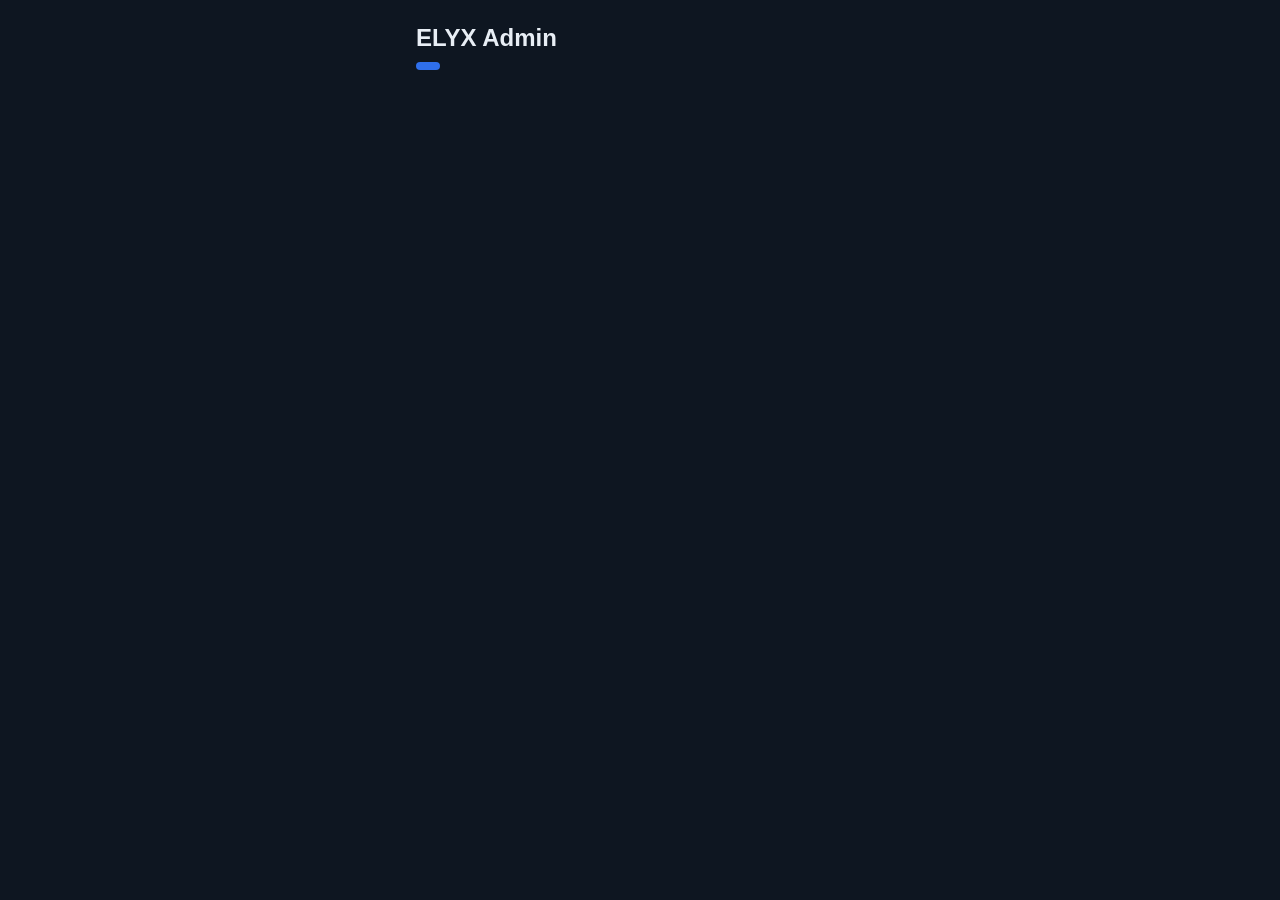
==== webapp/admin.html @ 0fe27d2d "ELYX airdrop bot + Telegram Mini App" ====
<!DOCTYPE html>
<html lang="en">
<head>
  <meta charset="UTF-8" />
  <meta name="viewport" content="width=device-width, initial-scale=1.0" />
  <title>ELYX Admin</title>
  <script src="https://telegram.org/js/telegram-web-app.js"></script>
  <link rel="stylesheet" href="style.css" />
</head>
<body>
  <main class="wrap">
    <header>
      <h1>ELYX Admin</h1>
      <p id="phase-banner" class="phase-banner"></p>
    </header>

    <section class="card" id="locked" hidden>
      <p>This panel is for campaign admins only.</p>
    </section>

    <div id="panel" hidden>
      <section class="card">
        <h2>Stats</h2>
        <div class="stat-grid">
          <div class="stat"><span id="st-total">0</span><label>users</label></div>
          <div class="stat"><span id="st-whitelisted">0</span><label>whitelisted</label></div>
          <div class="stat"><span id="st-wallets">0</span><label>wallets</label></div>
          <div class="stat"><span id="st-referred">0</span><label>via referral</label></div>
        </div>
      </section>

      <section class="card">
        <h2>Campaign phase</h2>
        <div class="phase-buttons">
          <button class="btn small phase-btn" data-phase="1">1 Whitelist</button>
          <button class="btn small phase-btn" data-phase="2">2 Points</button>
          <button class="btn small phase-btn" data-phase="3">3 Conversion</button>
          <button class="btn small phase-btn" data-phase="4">4 Airdrop</button>
        </div>
      </section>

      <section class="card">
        <h2>Whitelist requests</h2>
        <div class="row">
          <button id="approve-all" class="btn small primary">Approve all</button>
          <button id="refresh-wl" class="btn small">Refresh</button>
        </div>
        <table id="whitelist-table">
          <thead><tr><th>User</th><th></th></tr></thead>
          <tbody></tbody>
        </table>
        <p id="whitelist-empty" class="muted" hidden>No pending requests.</p>
      </section>

      <section class="card">
        <h2>Members</h2>
        <div class="row">
          <button id="export" class="btn small primary">Export CSV</button>
          <button id="refresh-users" class="btn small">Refresh</button>
        </div>
        <div class="table-wrap">
          <table id="users-table">
            <thead><tr><th>User</th><th>Points</th><th>ELYX</th><th>Wallet</th></tr></thead>
            <tbody></tbody>
          </table>
        </div>
      </section>
    </div>

    <p id="toast" class="toast" hidden></p>
  </main>
  <script src="admin.js"></script>
</body>
</html>
---- webapp/style.css ----
:root {
  color-scheme: dark;
}

* {
  box-sizing: border-box;
}

body {
  margin: 0;
  font-family: -apple-system, "Segoe UI", Roboto, Helvetica, Arial, sans-serif;
  background: var(--tg-theme-bg-color, #0e1621);
  color: var(--tg-theme-text-color, #e8eef5);
}

.wrap {
  max-width: 480px;
  margin: 0 auto;
  padding: 16px;
}

h1 {
  font-size: 1.5rem;
  margin: 8px 0 4px;
}

h2 {
  font-size: 1rem;
  margin: 0 0 10px;
}

.muted {
  color: var(--tg-theme-hint-color, #8a99a8);
  font-size: 0.85rem;
}

.big {
  font-size: 1.6rem;
  font-weight: 700;
  margin: 6px 0;
}

.phase-banner {
  display: inline-block;
  background: var(--tg-theme-button-color, #2f6feb);
  color: var(--tg-theme-button-text-color, #fff);
  border-radius: 999px;
  padding: 4px 12px;
  font-size: 0.8rem;
  margin: 4px 0 0;
}

.mono {
  font-family: ui-monospace, SFMono-Regular, Menlo, monospace;
  font-size: 0.78rem;
  word-break: break-all;
}

.card {
  background: var(--tg-theme-secondary-bg-color, #17212b);
  border-radius: 14px;
  padding: 14px;
  margin: 14px 0;
}

.tasks {
  list-style: none;
  margin: 0;
  padding: 0;
}

.tasks li {
  display: flex;
  gap: 10px;
  padding: 10px 0;
  border-top: 1px solid rgba(255, 255, 255, 0.06);
}

.tasks li:first-child {
  border-top: none;
}

.task-body {
  flex: 1;
}

.row {
  display: flex;
  gap: 8px;
  margin-top: 8px;
  align-items: center;
}

.btn {
  display: inline-block;
  background: var(--tg-theme-button-color, #2f6feb);
  color: var(--tg-theme-button-text-color, #fff);
  border: none;
  border-radius: 10px;
  padding: 8px 14px;
  font-size: 0.85rem;
  text-decoration: none;
  cursor: pointer;
}

.btn.small {
  padding: 6px 12px;
}

.btn.primary {
  background: var(--tg-theme-button-color, #2f6feb);
}

input[readonly] {
  flex: 1;
  min-width: 0;
  background: rgba(255, 255, 255, 0.05);
  border: 1px solid rgba(255, 255, 255, 0.12);
  border-radius: 10px;
  color: inherit;
  padding: 8px 10px;
}

.done .task-body strong {
  opacity: 0.7;
}

.toast {
  position: fixed;
  left: 50%;
  bottom: 24px;
  transform: translateX(-50%);
  background: #222f3d;
  border: 1px solid rgba(255, 255, 255, 0.15);
  border-radius: 10px;
  padding: 10px 16px;
  font-size: 0.85rem;
}

#ton-connect {
  margin-top: 8px;
}

.stat-grid {
  display: grid;
  grid-template-columns: repeat(2, 1fr);
  gap: 10px;
}

.stat {
  background: rgba(255, 255, 255, 0.04);
  border-radius: 10px;
  padding: 12px;
  text-align: center;
}

.stat span {
  display: block;
  font-size: 1.4rem;
  font-weight: 700;
}

.stat label {
  font-size: 0.75rem;
  color: var(--tg-theme-hint-color, #8a99a8);
}

.phase-buttons {
  display: flex;
  flex-wrap: wrap;
  gap: 8px;
}

.phase-btn.active {
  outline: 2px solid var(--tg-theme-button-text-color, #fff);
}

table {
  width: 100%;
  border-collapse: collapse;
  font-size: 0.82rem;
  margin-top: 10px;
}

th, td {
  text-align: left;
  padding: 6px 4px;
  border-bottom: 1px solid rgba(255, 255, 255, 0.06);
}

.table-wrap {
  overflow-x: auto;
}

.admin-link {
  display: block;
  text-align: center;
  margin-top: 10px;
  font-size: 0.85rem;
}
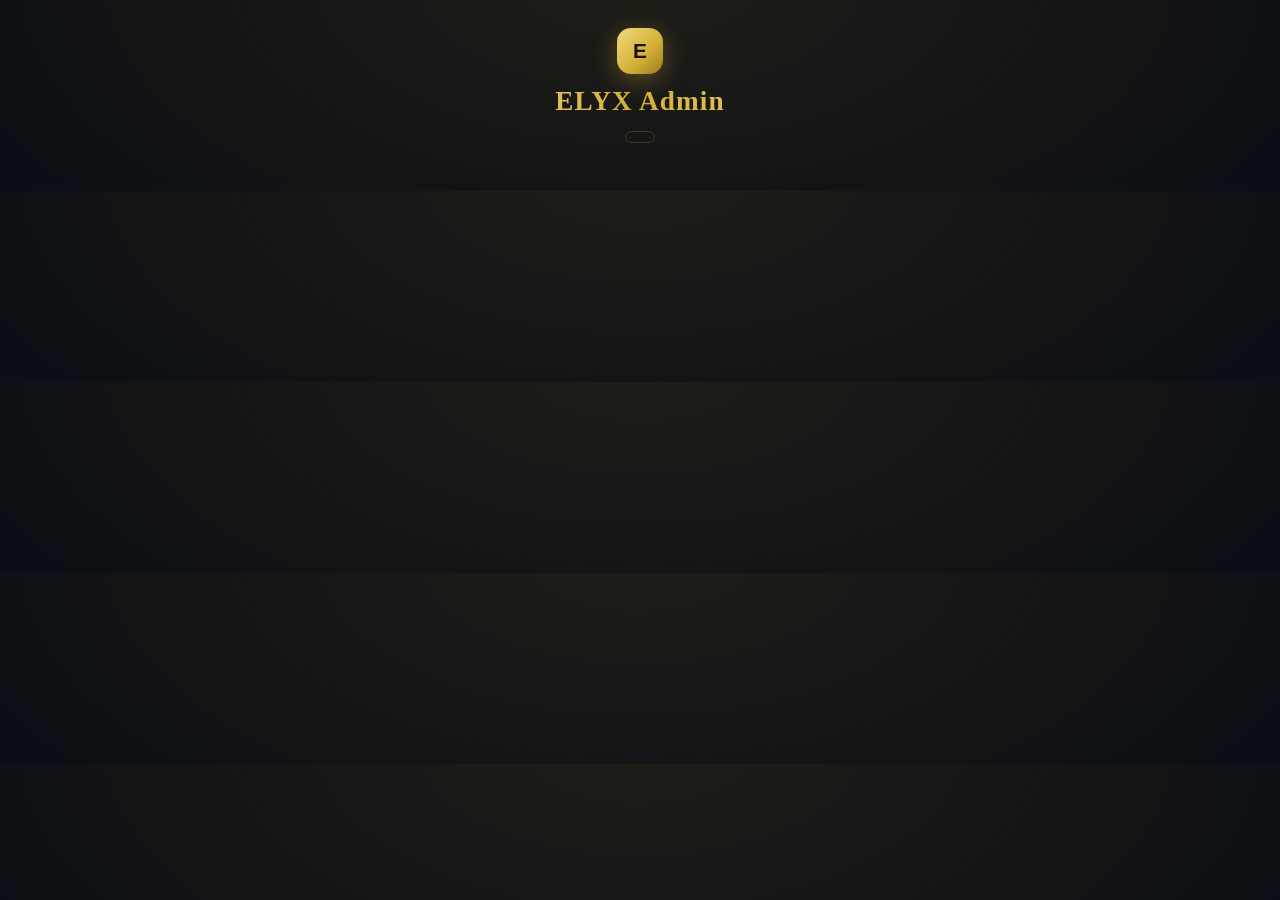
==== commit fef04de6: "ELYX brand redesign for Mini App + admin panel" ====
--- a/webapp/admin.html
+++ b/webapp/admin.html
@@ -9,9 +9,12 @@
 </head>
 <body>
   <main class="wrap">
-    <header>
+    <header class="brand">
+      <span class="mark">E</span>
       <h1>ELYX Admin</h1>
-      <p id="phase-banner" class="phase-banner"></p>
+      <div class="phase-banner-wrap">
+        <span id="phase-banner" class="phase-banner"></span>
+      </div>
     </header>
 
     <section class="card" id="locked" hidden>
--- a/webapp/style.css
+++ b/webapp/style.css
@@ -1,5 +1,13 @@
 :root {
   color-scheme: dark;
+  --gold: #d4af37;
+  --gold-bright: #f0d97c;
+  --gold-dim: rgba(212, 175, 55, 0.22);
+  --ink: #0b0e14;
+  --card: #131926;
+  --card-edge: rgba(212, 175, 55, 0.16);
+  --text: #f2ead8;
+  --muted: #93a0b4;
 }
 
 * {
@@ -9,45 +17,100 @@
 body {
   margin: 0;
   font-family: -apple-system, "Segoe UI", Roboto, Helvetica, Arial, sans-serif;
-  background: var(--tg-theme-bg-color, #0e1621);
-  color: var(--tg-theme-text-color, #e8eef5);
+  background: radial-gradient(1200px 600px at 50% -10%, rgba(212, 175, 55, 0.10), transparent 60%), var(--ink);
+  color: var(--text);
 }
 
 .wrap {
   max-width: 480px;
   margin: 0 auto;
-  padding: 16px;
+  padding: 20px 16px 40px;
+}
+
+.brand {
+  text-align: center;
+  margin: 8px 0 4px;
+}
+
+.brand .mark {
+  display: inline-block;
+  width: 46px;
+  height: 46px;
+  line-height: 46px;
+  border-radius: 14px;
+  background: linear-gradient(135deg, var(--gold-bright), var(--gold) 60%, #9c7c1e);
+  color: #1a1405;
+  font-weight: 800;
+  font-size: 1.3rem;
+  box-shadow: 0 6px 24px rgba(212, 175, 55, 0.35);
 }
 
 h1 {
-  font-size: 1.5rem;
-  margin: 8px 0 4px;
+  font-family: Georgia, "Times New Roman", serif;
+  font-size: 1.7rem;
+  letter-spacing: 0.04em;
+  margin: 12px 0 4px;
+  text-align: center;
+  background: linear-gradient(90deg, var(--gold-bright), var(--gold), var(--gold-bright));
+  -webkit-background-clip: text;
+  background-clip: text;
+  color: transparent;
 }
 
 h2 {
-  font-size: 1rem;
-  margin: 0 0 10px;
+  font-size: 0.78rem;
+  letter-spacing: 0.14em;
+  text-transform: uppercase;
+  color: var(--gold);
+  margin: 0 0 12px;
+}
+
+.tagline {
+  text-align: center;
+  color: var(--muted);
+  font-size: 0.85rem;
+  margin: 0 0 6px;
+}
+
+.phase-banner {
+  display: inline-flex;
+  align-items: center;
+  gap: 6px;
+  border: 1px solid var(--gold-dim);
+  color: var(--gold-bright);
+  border-radius: 999px;
+  padding: 5px 14px;
+  font-size: 0.78rem;
+  font-weight: 600;
+  margin: 10px auto 0;
+}
+
+.phase-banner-wrap {
+  text-align: center;
+}
+
+.phase-steps {
+  display: flex;
+  justify-content: center;
+  gap: 8px;
+  margin: 12px 0 4px;
+}
+
+.phase-steps .dot {
+  width: 26px;
+  height: 5px;
+  border-radius: 999px;
+  background: rgba(255, 255, 255, 0.10);
+}
+
+.phase-steps .dot.on {
+  background: linear-gradient(90deg, var(--gold-bright), var(--gold));
+  box-shadow: 0 0 10px rgba(212, 175, 55, 0.5);
 }
 
 .muted {
-  color: var(--tg-theme-hint-color, #8a99a8);
-  font-size: 0.85rem;
-}
-
-.big {
-  font-size: 1.6rem;
-  font-weight: 700;
-  margin: 6px 0;
-}
-
-.phase-banner {
-  display: inline-block;
-  background: var(--tg-theme-button-color, #2f6feb);
-  color: var(--tg-theme-button-text-color, #fff);
-  border-radius: 999px;
-  padding: 4px 12px;
-  font-size: 0.8rem;
-  margin: 4px 0 0;
+  color: var(--muted);
+  font-size: 0.85rem;
 }
 
 .mono {
@@ -56,11 +119,20 @@
   word-break: break-all;
 }
 
+.big {
+  font-size: 1.7rem;
+  font-weight: 700;
+  color: var(--gold-bright);
+  margin: 6px 0;
+}
+
 .card {
-  background: var(--tg-theme-secondary-bg-color, #17212b);
-  border-radius: 14px;
-  padding: 14px;
+  background: linear-gradient(180deg, var(--card), #0e131d);
+  border: 1px solid var(--card-edge);
+  border-radius: 18px;
+  padding: 16px;
   margin: 14px 0;
+  box-shadow: 0 10px 30px rgba(0, 0, 0, 0.35);
 }
 
 .tasks {
@@ -71,13 +143,19 @@
 
 .tasks li {
   display: flex;
-  gap: 10px;
-  padding: 10px 0;
+  gap: 12px;
+  padding: 12px 0;
   border-top: 1px solid rgba(255, 255, 255, 0.06);
+  align-items: flex-start;
 }
 
 .tasks li:first-child {
   border-top: none;
+}
+
+.tasks .check {
+  font-size: 1.05rem;
+  line-height: 1.4;
 }
 
 .task-body {
@@ -89,26 +167,34 @@
   gap: 8px;
   margin-top: 8px;
   align-items: center;
+  flex-wrap: wrap;
 }
 
 .btn {
   display: inline-block;
-  background: var(--tg-theme-button-color, #2f6feb);
-  color: var(--tg-theme-button-text-color, #fff);
+  background: linear-gradient(135deg, var(--gold-bright), var(--gold));
+  color: #1a1405;
   border: none;
-  border-radius: 10px;
-  padding: 8px 14px;
-  font-size: 0.85rem;
+  border-radius: 12px;
+  padding: 9px 16px;
+  font-size: 0.85rem;
+  font-weight: 700;
   text-decoration: none;
   cursor: pointer;
 }
 
 .btn.small {
-  padding: 6px 12px;
+  padding: 7px 13px;
 }
 
 .btn.primary {
-  background: var(--tg-theme-button-color, #2f6feb);
+  background: linear-gradient(135deg, var(--gold-bright), var(--gold));
+}
+
+.btn:not(.primary) {
+  background: rgba(212, 175, 55, 0.12);
+  color: var(--gold-bright);
+  border: 1px solid var(--gold-dim);
 }
 
 input[readonly] {
@@ -118,11 +204,12 @@
   border: 1px solid rgba(255, 255, 255, 0.12);
   border-radius: 10px;
   color: inherit;
-  padding: 8px 10px;
+  padding: 9px 11px;
 }
 
 .done .task-body strong {
-  opacity: 0.7;
+  opacity: 0.55;
+  text-decoration: line-through;
 }
 
 .toast {
@@ -130,11 +217,13 @@
   left: 50%;
   bottom: 24px;
   transform: translateX(-50%);
-  background: #222f3d;
-  border: 1px solid rgba(255, 255, 255, 0.15);
-  border-radius: 10px;
+  background: #1a2233;
+  border: 1px solid var(--gold-dim);
+  color: var(--text);
+  border-radius: 12px;
   padding: 10px 16px;
   font-size: 0.85rem;
+  max-width: 90%;
 }
 
 #ton-connect {
@@ -148,8 +237,9 @@
 }
 
 .stat {
-  background: rgba(255, 255, 255, 0.04);
-  border-radius: 10px;
+  background: rgba(212, 175, 55, 0.06);
+  border: 1px solid rgba(212, 175, 55, 0.12);
+  border-radius: 12px;
   padding: 12px;
   text-align: center;
 }
@@ -158,11 +248,14 @@
   display: block;
   font-size: 1.4rem;
   font-weight: 700;
+  color: var(--gold-bright);
 }
 
 .stat label {
-  font-size: 0.75rem;
-  color: var(--tg-theme-hint-color, #8a99a8);
+  font-size: 0.72rem;
+  color: var(--muted);
+  text-transform: uppercase;
+  letter-spacing: 0.08em;
 }
 
 .phase-buttons {
@@ -172,7 +265,7 @@
 }
 
 .phase-btn.active {
-  outline: 2px solid var(--tg-theme-button-text-color, #fff);
+  outline: 2px solid var(--gold-bright);
 }
 
 table {
@@ -184,8 +277,15 @@
 
 th, td {
   text-align: left;
-  padding: 6px 4px;
+  padding: 7px 4px;
   border-bottom: 1px solid rgba(255, 255, 255, 0.06);
+}
+
+th {
+  color: var(--gold);
+  font-size: 0.72rem;
+  text-transform: uppercase;
+  letter-spacing: 0.08em;
 }
 
 .table-wrap {
@@ -195,6 +295,11 @@
 .admin-link {
   display: block;
   text-align: center;
-  margin-top: 10px;
-  font-size: 0.85rem;
-}
+  margin-top: 12px;
+  font-size: 0.85rem;
+  color: var(--gold-bright);
+  text-decoration: none;
+  border: 1px solid var(--gold-dim);
+  border-radius: 12px;
+  padding: 10px;
+}
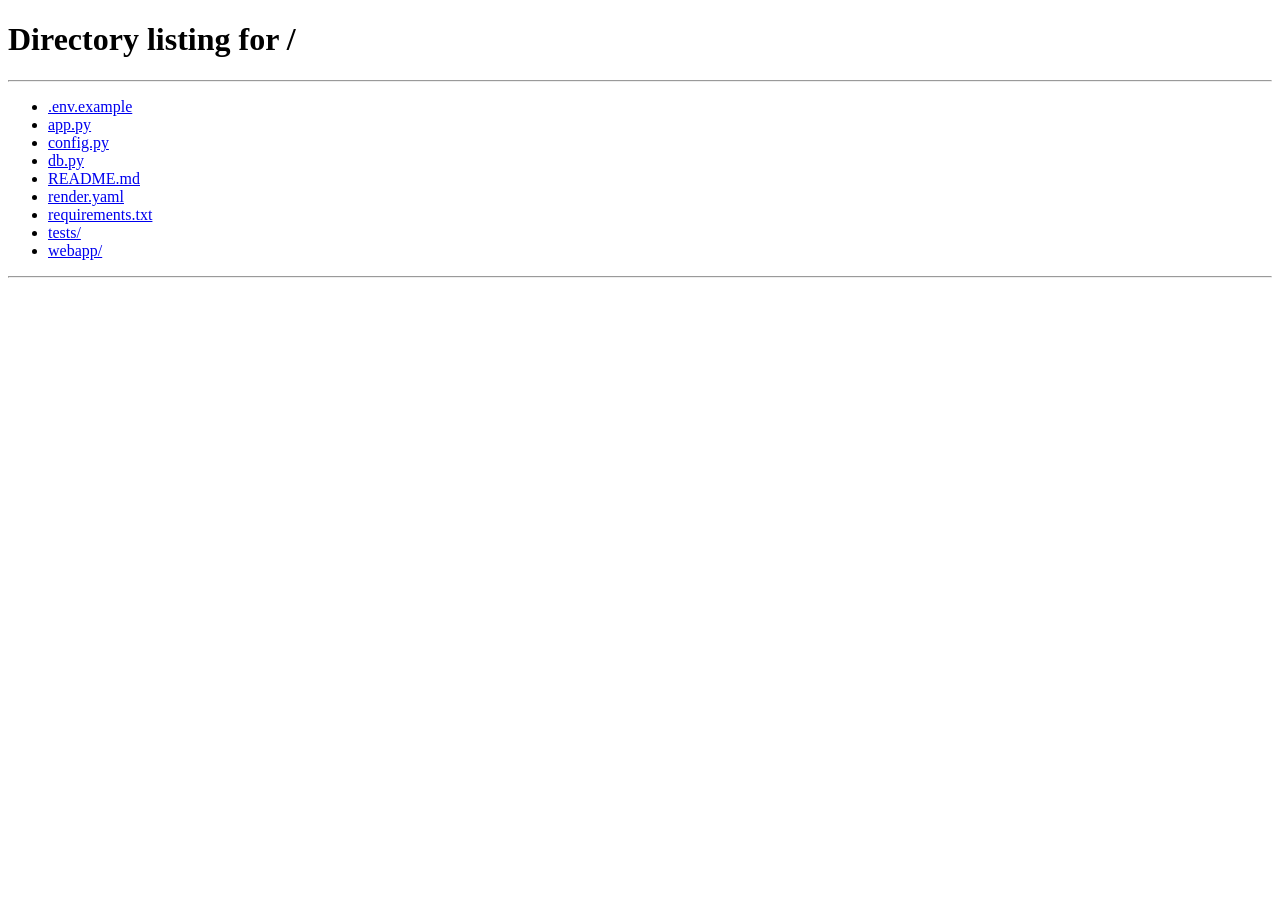
==== commit 0ed4cf8b: "Frontend: single-page app with admin view, dynamic tasks, withdrawals, leaderboard" ====
--- a/webapp/admin.html
+++ b/webapp/admin.html
@@ -2,76 +2,10 @@
 <html lang="en">
 <head>
   <meta charset="UTF-8" />
-  <meta name="viewport" content="width=device-width, initial-scale=1.0" />
-  <title>ELYX Admin</title>
-  <script src="https://telegram.org/js/telegram-web-app.js"></script>
-  <link rel="stylesheet" href="style.css" />
+  <meta http-equiv="refresh" content="0; url=/" />
+  <title>ELYX Airdrop</title>
 </head>
 <body>
-  <main class="wrap">
-    <header class="brand">
-      <span class="mark">E</span>
-      <h1>ELYX Admin</h1>
-      <div class="phase-banner-wrap">
-        <span id="phase-banner" class="phase-banner"></span>
-      </div>
-    </header>
-
-    <section class="card" id="locked" hidden>
-      <p>This panel is for campaign admins only.</p>
-    </section>
-
-    <div id="panel" hidden>
-      <section class="card">
-        <h2>Stats</h2>
-        <div class="stat-grid">
-          <div class="stat"><span id="st-total">0</span><label>users</label></div>
-          <div class="stat"><span id="st-whitelisted">0</span><label>whitelisted</label></div>
-          <div class="stat"><span id="st-wallets">0</span><label>wallets</label></div>
-          <div class="stat"><span id="st-referred">0</span><label>via referral</label></div>
-        </div>
-      </section>
-
-      <section class="card">
-        <h2>Campaign phase</h2>
-        <div class="phase-buttons">
-          <button class="btn small phase-btn" data-phase="1">1 Whitelist</button>
-          <button class="btn small phase-btn" data-phase="2">2 Points</button>
-          <button class="btn small phase-btn" data-phase="3">3 Conversion</button>
-          <button class="btn small phase-btn" data-phase="4">4 Airdrop</button>
-        </div>
-      </section>
-
-      <section class="card">
-        <h2>Whitelist requests</h2>
-        <div class="row">
-          <button id="approve-all" class="btn small primary">Approve all</button>
-          <button id="refresh-wl" class="btn small">Refresh</button>
-        </div>
-        <table id="whitelist-table">
-          <thead><tr><th>User</th><th></th></tr></thead>
-          <tbody></tbody>
-        </table>
-        <p id="whitelist-empty" class="muted" hidden>No pending requests.</p>
-      </section>
-
-      <section class="card">
-        <h2>Members</h2>
-        <div class="row">
-          <button id="export" class="btn small primary">Export CSV</button>
-          <button id="refresh-users" class="btn small">Refresh</button>
-        </div>
-        <div class="table-wrap">
-          <table id="users-table">
-            <thead><tr><th>User</th><th>Points</th><th>ELYX</th><th>Wallet</th></tr></thead>
-            <tbody></tbody>
-          </table>
-        </div>
-      </section>
-    </div>
-
-    <p id="toast" class="toast" hidden></p>
-  </main>
-  <script src="admin.js"></script>
+  <p>The admin panel now lives inside the app. <a href="/">Open ELYX Airdrop</a>.</p>
 </body>
 </html>
